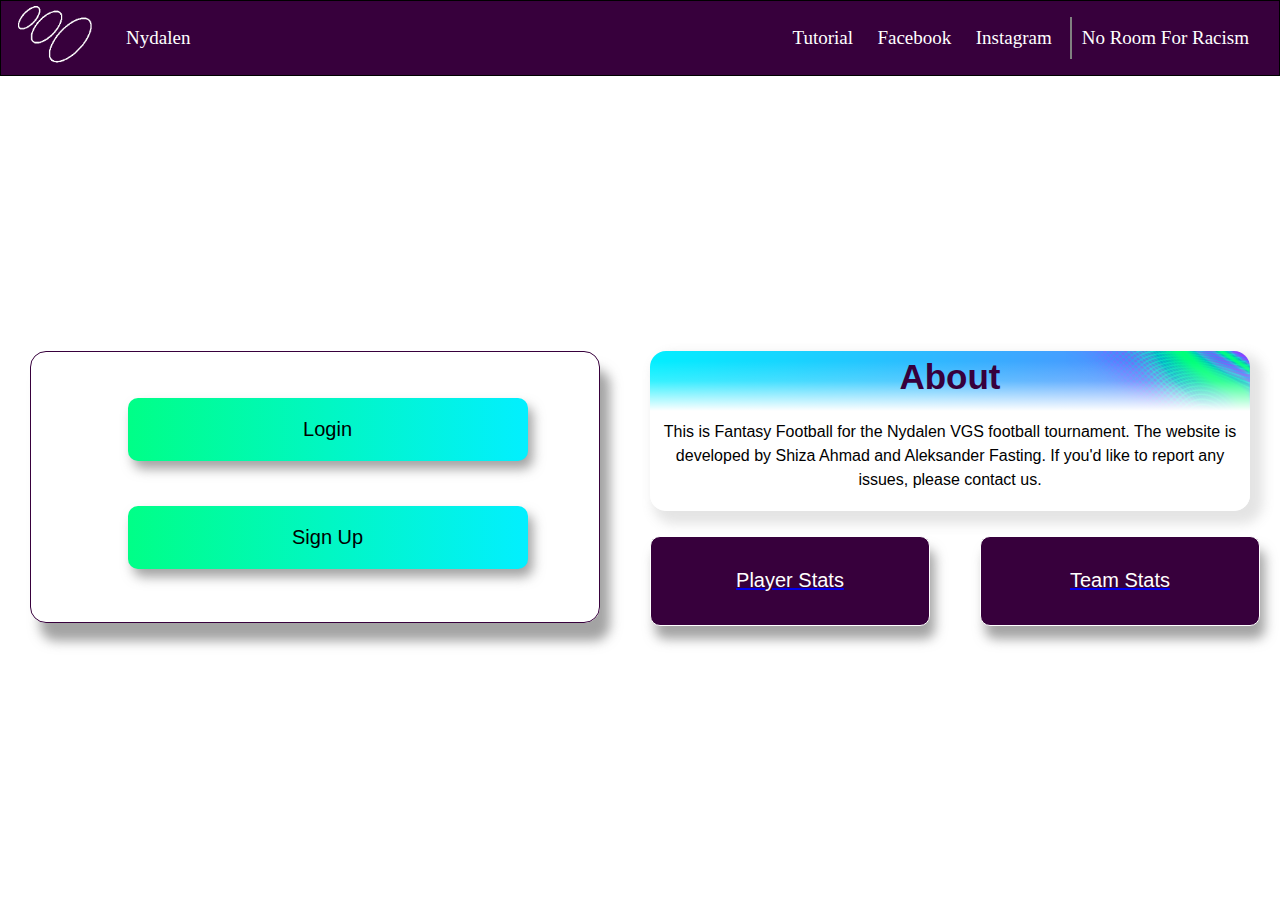
==== index.html @ e24b239e "lol" ====
<!DOCTYPE html>
<html lang="en">
<head>
    <meta charset="UTF-8">
    <meta http-equiv="X-UA-Compatible" content="IE=edge">
    <meta name="viewport" content="width=device-width, initial-scale=1.0">
    <title>Nydalen Fantasy Football</title>
    <link rel="stylesheet" href="index.css">
</head>
<body>
    <header>
        <a href="https://nydalen.vgs.no/"> <img class = "logo" src="logo kopi.png" alt="nydalen logoen" width="90px" height="60px"></a>
        <ul class = "nav_links">
                  <li class = "nydalen" ><a href="https://nydalen.vgs.no/"> Nydalen </a></li>
            
             <div id = "other">
         
                  <li><a class = "other2" href="youtube.html" target = "_blank">Tutorial</a></li>
                  <li><a class = "other1" href="https://www.facebook.com/groups/207348092677151.html" target= "_blank">Facebook</a></li> 

                  <li><a class = "other" href="https://www.instagram.com/nydalen_fotballturnering/" target = "_blank">Instagram</a></li>           
             </div>
     
               <div id = "line"></div>
              <li><a id = "nrfr" href="https://www.premierleague.com/NoRoomForRacism">No Room For Racism</a></li>
    
    </header>
    <div id = "underheader">
        <img src="fantasybannerriktig kopi 6.jpg" alt="">
        
        </div>

        <main>
            <div id="lgsg">
              <a href="login.html">  <button id = "lg">Login</button></a>
              <a href="signup.html"> <button id = "sg">Sign Up</button></a>
            </div>
            <div id="JBender">
                <div id="about">
                    <h2>About</h2>
                    <div id = "p"><p>This is Fantasy Football for the Nydalen VGS football tournament. The website is developed by Shiza Ahmad and Aleksander Fasting. If you'd like to report any issues, please contact us.</p></div>
                </div>
                <div id="WandaM">
                <a href="playerstats.html"><button id="pStats">Player Stats</button></a>
                <a href="teamstats.html"><button id="tStats">Team Stats</button></a>
                </div>
            </div>
        </main>
</body>
</html>
---- index.css ----
*{
    font-family: 'PremierSans-Bold', Arial, 'Helvetica Neue', Helvetica, sans-serif;
}

body{
    margin: 0;
    padding: 0;
    height: 750px;
    display: grid;
    grid-template-columns: repeat(3,1fr);
    grid-template-rows: repeat(10,1fr);
    grid-template-areas: "h h h "
                        "uh uh uh "
                        "uh uh uh "
                        "uh uh uh "
                        "m m m "
                        "m m m "
                        "m m m "
                        "m m m "
                        "m m m "
                        
                      
    ;

}


img{
    width: 100%;
    height: auto;
}

.logo{
    width: 80px;
    height: 65px;
    position: absolute;
    left: 1%;
    top: 1%;
}


header{
    display: flex;
    justify-content: space-between;
    align-items: center;
    grid-area: h;
    background-color: #37003c;  
    border: 1px solid black;
    position: sticky;
    top: 0;
    z-index: 100;
    
}
#underheader{
    grid-area: uh;
   margin-top: 5px;
    width: 100%;
    position: relative;
}   


.nav_links{
    list-style: none;
    padding: 0px 20px;
    display: flex;


}

.nav_links li{
    display: inline-block;
    margin: 10px;

}


.nav_links li a{
    transition: all 0.3s ease 0s;
    text-align: center;
    color:rgb(255, 255, 255);
    text-decoration: none;
    font-size: 19px;
    font-family: 'Times New Roman', Times, serif;

}
.nav_links li a:hover:not(#nrfr){
    transition: all 0.3s ease 0s;
    color:rgb(0, 0, 0);
    background-color: #09fd8b;
    padding: 5px 20px; 
    border-radius: 8px;
    text-decoration: underline;
}
.nydalen{
    position: absolute;
    left: 9%;

}

#other{
position: absolute;
right: 17%;
}
#line{
height: 40px;
width: 0;
border: 1px solid grey;
}


@media only screen and (max-width: 900px){
.nydalen{
   position: absolute;
   left: 11%;
}


}

@media only screen and (max-width: 800px){
.nydalen{
  display: none !important;
}}


@media only screen and (max-width: 600px){
.nav_links li{
   margin: 10px;
   font-size: 14px;
}

header{
   position: relative;
}

#other{
   position: absolute;
   left: 20%;
   width: 800px;
}

#nrfr{
   display: none;
}

.nav_links li a:hover:not(#nrfr){
   transition: all 0.3s ease 0s;
   color:rgb(0, 0, 0);
   background-color: #09fd8b;
   text-decoration-color: rgb(134, 91, 10);
   padding: 3px 10px; 
   border-radius: 8px;
   text-decoration: underline;
}}

h1{
   color: white;
   font-size: 60px;
}

h2{
   color: white;
   font-size: 40px
}

#lgsg{
    background-color: transparent;
    width: 600px;
    height: 270px;
    border-radius: 16px;
    box-shadow: rgb(107 107 107 / 62%) 10px 18px 12px 0px;
    margin-left: 30px;
    position: relative;
    margin-top:50px;
    grid-area: lg;
    border: 1px solid #37003c;
}

#sg{
    border-radius: 10px;
    font-size: 20px;
    background-image: linear-gradient(to right, rgb(0, 255, 135), rgb(2, 239, 255));
    padding: 20px 10px;
    width: 400px;
    border: none;
    position: absolute;
    top: 57%;
    left: 17%;
    box-shadow: rgb(107 107 107 / 62%) 5px 8px 12px 0px;
}
#sg:hover, #lg:hover{
    padding: 18px 7px;
    transition: all 0.3s ease 0s;


}
#lg{
    border-radius: 10px;
    border: none;
    font-size: 20px;
    background-image: linear-gradient(to right, rgb(0, 255, 135), rgb(2, 239, 255));
    padding: 20px 10px;
    width: 400px;
    position: absolute;
    top: 17%;
    left: 17%;
    box-shadow: rgb(107 107 107 / 62%) 5px 8px 12px 0px;
}

#about>h2{
    font-size: 35px;
    position: relative;
    top: 4%;
}

#WandaM{
    grid-area: w;
    display: flex;
}

#about{
    border-radius: 6px;
    background-repeat: no-repeat;
    background-position: 0px center, right top, 0px center;
    background-image: linear-gradient(rgba(255, 255, 255, 0) 10px, rgba(255, 255, 255, 0.2) 30px, white 60px), url(pattern-2-crop-184.d7588c45.png), linear-gradient(to right, rgb(2, 239, 255), rgb(98, 123, 255));
    box-shadow: rgb(107 107 107 / 18%) 8px 8px 12px 5px;
    width: 600px;
    height: 160px;
    border-radius: 16px;
    text-align: center;
    margin-top: 50px;
    margin-left: 30px;
    grid-area: a;
    position: relative;
}

h2{
    color: #37003c;

}

p{
    line-height: 1.5;
}

#p{
    width: auto;
}

main{
    grid-area: m;
    display: flex;
    gap: 20px;
    width: auto;
   /* display: grid;
    grid-template-columns: repeat(6,1fr);
    grid-template-rows: repeat(2,1fr);
    grid-template-areas: "lg lg lg a a a"
    "lg lg lg w w w";*/
}

#pStats{
    transition: all 0.3s ease 0s;
    background-color: #37003c;
    text-align: center;
    border-radius: 10px;
    font-size: 20px;
    color: white;
    text-decoration: none;
    padding: 10px 20px;
    border: 1px solid;
    display: flex;
    align-items: center;
    justify-content: center;
    list-style: none;
    width: 280px;
    height: 90px;
    margin: 25px 30px;
    box-shadow: rgb(107 107 107 / 62%) 5px 13px 12px 0px;

}

#tStats{
    transition: all 0.3s ease 0s;
    background-color: #37003c;
    text-align: center;
    border-radius: 10px;
    font-size: 20px;
    color: white;
    text-decoration: none;
    padding: 10px 20px;
    box-shadow: rgb(107 107 107 / 62%) 5px 13px 12px 0px;
    border: 1px solid;
    display: flex;
    align-items: center;
    justify-content: center;
    list-style: none;
    width: 280px;
    height: 90px;
    margin: 25px 20px;
}

#pStats:hover{
    width: 278px;
    height: 88px;
    background-color: #37003ccb;
    color: black;
}

#tStats:hover{
    padding: 41px 10px;
    background-color: #37003ccb;
    color: black;
}
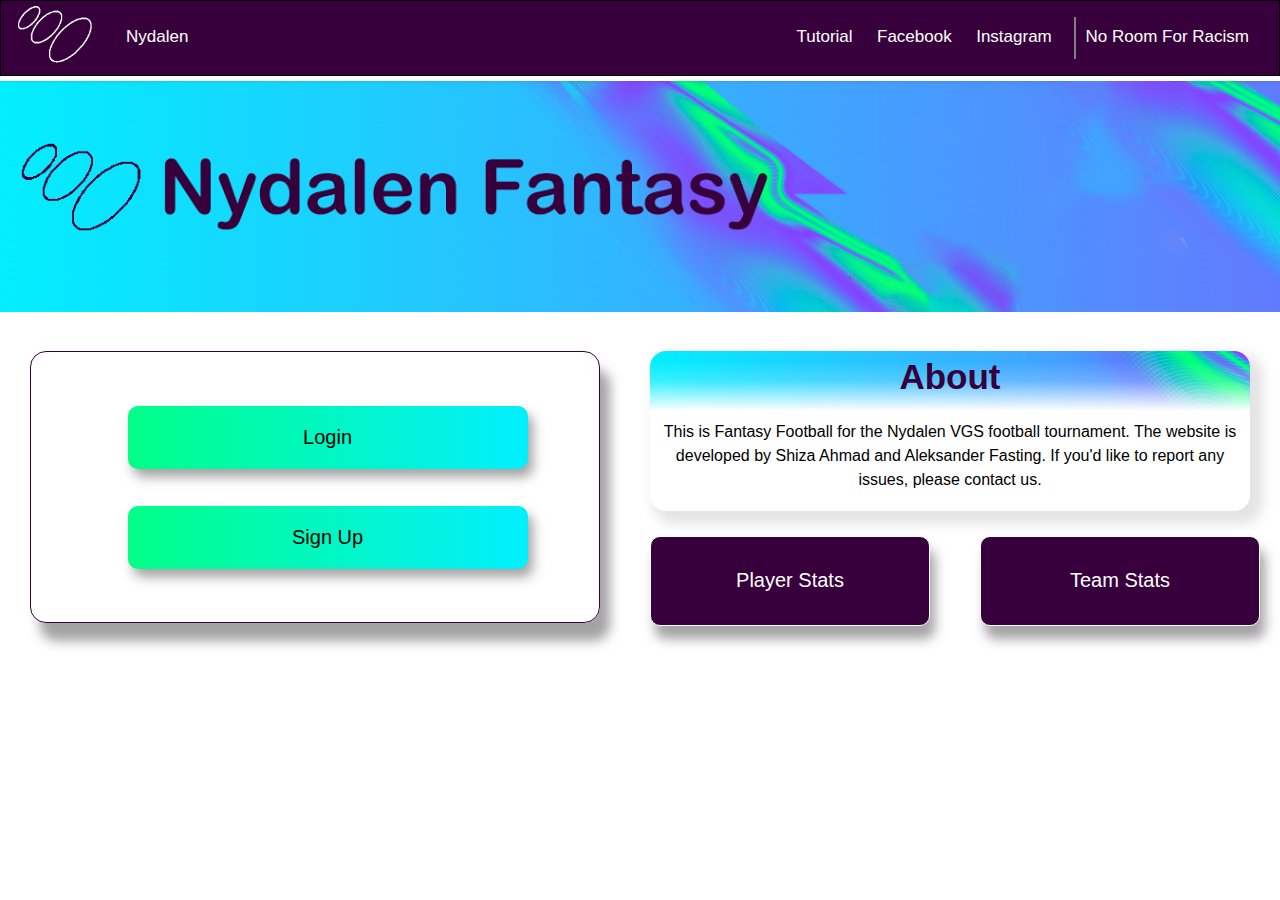
==== commit a99c75bc: "nest siste" ====
--- a/index.html
+++ b/index.html
@@ -26,14 +26,14 @@
     
     </header>
     <div id = "underheader">
-        <img src="fantasybannerriktig kopi 6.jpg" alt="">
+        <img src="fantasybannerriktig kopi arial.jpg" alt="">
         
         </div>
 
         <main>
             <div id="lgsg">
-              <a href="login.html">  <button id = "lg">Login</button></a>
-              <a href="signup.html"> <button id = "sg">Sign Up</button></a>
+              <a href="login.html" target = "_blank">  <button id = "lg">Login</button></a>
+              <a href="signup.html" target = "_blank"> <button id = "sg">Sign Up</button></a>
             </div>
             <div id="JBender">
                 <div id="about">
@@ -41,8 +41,8 @@
                     <div id = "p"><p>This is Fantasy Football for the Nydalen VGS football tournament. The website is developed by Shiza Ahmad and Aleksander Fasting. If you'd like to report any issues, please contact us.</p></div>
                 </div>
                 <div id="WandaM">
-                <a href="playerstats.html"><button id="pStats">Player Stats</button></a>
-                <a href="teamstats.html"><button id="tStats">Team Stats</button></a>
+                <a href="playerstats.html" target = "_blank"><button id="pStats">Player Stats</button></a>
+                <a href="teamstats.html" target = "_blank"><button id="tStats">Team Stats</button></a>
                 </div>
             </div>
         </main>
--- a/index.css
+++ b/index.css
@@ -21,7 +21,7 @@
                         
                       
     ;
-
+font-family: Arial, Helvetica, sans-serif;
 }
 
 
@@ -49,6 +49,8 @@
     position: sticky;
     top: 0;
     z-index: 100;
+    font-family: 'PremierSans-Bold', Arial, 'Helvetica Neue', Helvetica, sans-serif;
+
     
 }
 #underheader{
@@ -63,6 +65,8 @@
     list-style: none;
     padding: 0px 20px;
     display: flex;
+    font-family: 'PremierSans-Bold', Arial, 'Helvetica Neue', Helvetica, sans-serif;
+
 
 
 }
@@ -79,8 +83,7 @@
     text-align: center;
     color:rgb(255, 255, 255);
     text-decoration: none;
-    font-size: 19px;
-    font-family: 'Times New Roman', Times, serif;
+    font-size: 17px;
 
 }
 .nav_links li a:hover:not(#nrfr){
@@ -202,7 +205,7 @@
     padding: 20px 10px;
     width: 400px;
     position: absolute;
-    top: 17%;
+    top: 20%;
     left: 17%;
     box-shadow: rgb(107 107 107 / 62%) 5px 8px 12px 0px;
 }
@@ -273,6 +276,7 @@
     align-items: center;
     justify-content: center;
     list-style: none;
+    text-decoration: none;
     width: 280px;
     height: 90px;
     margin: 25px 30px;
@@ -287,7 +291,6 @@
     border-radius: 10px;
     font-size: 20px;
     color: white;
-    text-decoration: none;
     padding: 10px 20px;
     box-shadow: rgb(107 107 107 / 62%) 5px 13px 12px 0px;
     border: 1px solid;
@@ -300,6 +303,11 @@
     margin: 25px 20px;
 }
 
+a{
+    text-decoration: none;
+
+}
+
 #pStats:hover{
     width: 278px;
     height: 88px;
@@ -313,3 +321,10 @@
     color: black;
 }
 
+@media only screen and (max-width: 1150px){
+    #other{
+        position: absolute;
+        right: 40%;
+    }
+}
+
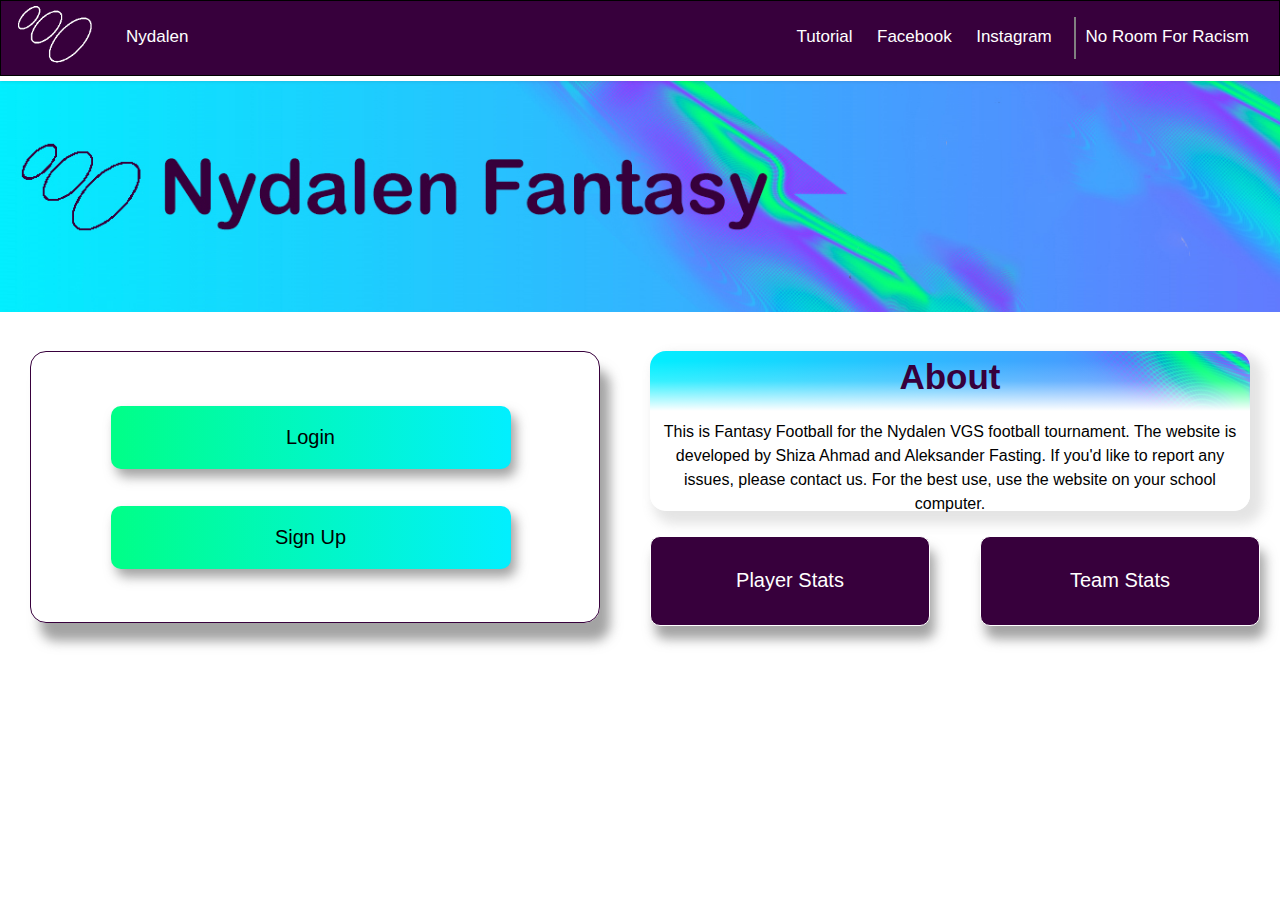
==== commit 5d13911e: "detaljer" ====
--- a/index.html
+++ b/index.html
@@ -38,7 +38,7 @@
             <div id="JBender">
                 <div id="about">
                     <h2>About</h2>
-                    <div id = "p"><p>This is Fantasy Football for the Nydalen VGS football tournament. The website is developed by Shiza Ahmad and Aleksander Fasting. If you'd like to report any issues, please contact us.</p></div>
+                    <div id = "p"><p>This is Fantasy Football for the Nydalen VGS football tournament. The website is developed by Shiza Ahmad and Aleksander Fasting. If you'd like to report any issues, please contact us. For the best use, use the website on your school computer.</p></div>
                 </div>
                 <div id="WandaM">
                 <a href="playerstats.html" target = "_blank"><button id="pStats">Player Stats</button></a>
--- a/index.css
+++ b/index.css
@@ -21,7 +21,7 @@
                         
                       
     ;
-font-family: Arial, Helvetica, sans-serif;
+    font-family: Arial, Helvetica, sans-serif;
 }
 
 
@@ -309,7 +309,7 @@
 }
 
 #pStats:hover{
-    width: 278px;
+ 
     height: 88px;
     background-color: #37003ccb;
     color: black;
@@ -320,11 +320,336 @@
     background-color: #37003ccb;
     color: black;
 }
-
+@media only screen and (max-width: 1300px){
+  
+
+    #sg{
+      
+        position: absolute;
+        top: 57%;
+        left: 14%;
+      
+    }
+    #lg{
+  
+        position: absolute;
+        top: 20%;
+        left: 14%;
+       
+    }
+}
+
+@media only screen and (max-width: 1200px){
+ 
+
+    #sg{
+      
+        position: absolute;
+        top: 57%;
+        left: 14%;
+        padding: 20px 10px;
+        width: 300px;
+    }
+    #lg{
+  
+        position: absolute;
+        top: 20%;
+        left: 14%; 
+        padding: 20px 10px;
+        width: 300px;
+    }
+    main{
+        margin-top: -50px;
+    }
+}
 @media only screen and (max-width: 1150px){
     #other{
         position: absolute;
         right: 40%;
     }
-}
-
+    
+#about{
+    border-radius: 6px;
+    background-repeat: no-repeat;
+    background-position: 0px center, right top, 0px center;
+    background-image: linear-gradient(rgba(255, 255, 255, 0) 10px, rgba(255, 255, 255, 0.2) 30px, white 60px), url(pattern-2-crop-184.d7588c45.png), linear-gradient(to right, rgb(2, 239, 255), rgb(98, 123, 255));
+    box-shadow: rgb(107 107 107 / 18%) 8px 8px 12px 5px;
+    width: 450px;
+    height: 160px;
+    border-radius: 16px;
+    text-align: center;
+    margin-top: 50px;
+    margin-left: 30px;
+    grid-area: a;
+    position: relative;
+}
+p{
+    font-size: 14px;
+}
+#pStats{
+    padding: 10px 20px;
+    width: 200px;
+    height: 90px;
+    margin: 25px 30px;
+    box-shadow: rgb(107 107 107 / 62%) 5px 13px 12px 0px;
+
+}
+
+#tStats{
+    border-radius: 10px;
+    font-size: 20px;
+    width: 200px;
+    height: 90px;
+    margin: 25px 20px;
+}
+
+#sg{
+      
+    position: absolute;
+    top: 57%;
+    left: 14%;
+    padding: 20px 10px;
+    width: 350px;
+}
+#lg{
+
+    position: absolute;
+    top: 20%;
+    left: 14%; 
+    padding: 20px 10px;
+    width: 350px;
+}
+
+}
+
+@media only screen and  (max-width:1030px){
+
+    #sg{
+      
+        position: absolute;
+        top: 57%;
+        left: 14%;
+        padding: 20px 10px;
+        width: 270px;
+    }
+    #lg{
+    
+        position: absolute;
+        top: 20%;
+        left: 14%; 
+        padding: 20px 10px;
+        width: 270px;
+    }
+
+}
+
+
+@media only screen and (max-width: 900px){
+
+    #sg{
+      
+    position: absolute;
+    top: 57%;
+    left: 14%;
+    padding: 20px 10px;
+    width: 250px;
+}
+#lg{
+
+    position: absolute;
+    top: 20%;
+    left: 14%; 
+    padding: 20px 10px;
+    width: 250px;
+}
+#pStats{
+    padding: 10px 20px;
+    width: 150px;
+    height: 90px;
+    margin: 25px 30px;
+    box-shadow: rgb(107 107 107 / 62%) 5px 13px 12px 0px;
+
+}
+
+#tStats{
+    border-radius: 10px;
+    font-size: 20px;
+    width: 150px;
+    height: 90px;
+    margin: 25px 20px;
+}
+    
+#about{
+    width: 350px;
+    height: 160px;
+    border-radius: 16px;
+    text-align: center;
+    margin-top: 50px;
+    margin-left: 30px;
+    grid-area: a;
+    position: relative;
+}
+
+}
+
+@media only screen and (max-width: 800px){
+    .nydalen{
+      display: none !important;
+    }
+ 
+    main{
+        margin-top: -80px;}
+
+        #sg{
+      
+            position: absolute;
+            top: 57%;
+            left: 14%;
+            padding: 20px 10px;
+            width: 190px;
+        }
+        #lg{
+        
+            position: absolute;
+            top: 20%;
+            left: 14%; 
+            padding: 20px 10px;
+            width: 190px;
+        }
+}
+@media only screen and (max-width: 730px){
+    #sg{
+      
+        position: absolute;
+        top: 57%;
+        left: 14%;
+        padding: 20px 10px;
+        width: 160px;
+    }
+    #lg{
+    
+        position: absolute;
+        top: 20%;
+        left: 14%; 
+        padding: 20px 10px;
+        width: 160px;
+    }
+}
+@media only screen and (max-width: 670px){
+    #sg{
+      
+        position: absolute;
+        top: 57%;
+        left: 14%;
+        padding: 20px 10px;
+        width: 130px;
+    }
+    #lg{
+    
+        position: absolute;
+        top: 20%;
+        left: 14%; 
+        padding: 20px 10px;
+        width: 130px;
+    }
+ 
+}
+
+@media only screen and (max-width: 640px){
+    body{
+        overflow-x:hidden ;
+    }
+    #sg{
+      
+        position: absolute;
+        top: 57%;
+        left: 14%;
+        padding: 20px 10px;
+        width: 330px;
+    }
+    #lg{
+    
+        position: absolute;
+        top: 20%;
+        left: 14%; 
+        padding: 20px 10px;
+        width: 330px;
+    }
+    main{
+        display: block;
+    }
+
+    #lgsg{
+        width: 500px;
+    }
+
+    #about{
+        width: 500px;
+    }
+    #pStats{
+        padding: 10px 20px;
+        width: 220px;
+        height: 90px;
+        margin: 25px 30px;
+        box-shadow: rgb(107 107 107 / 62%) 5px 13px 12px 0px;
+    
+    }
+    
+    #tStats{
+        border-radius: 10px;
+        font-size: 20px;
+        width: 220px;
+        height: 90px;
+        margin: 25px 20px;
+    }
+}
+
+
+@media only screen and (max-width: 550px){
+    main{
+        margin-top: -130px;
+    }
+    #sg{
+      
+        position: absolute;
+        top: 57%;
+        left: 14%;
+        padding: 10px 5px;
+        width: 290px;
+    }
+    #lg{
+    
+        position: absolute;
+        top: 20%;
+        left: 14%; 
+        padding: 10px 5px;
+        width: 290px;
+    }
+    #lgsg{
+        width: 400px;
+        height: 180px;
+    }
+    #about{
+        width: 400px;
+        margin-left: 35px;
+    }
+    #pStats{
+        padding: 10px 20px;
+        width: 170px;
+        height: 90px;
+        margin: 25px 35kkpx;
+        box-shadow: rgb(107 107 107 / 62%) 5px 13px 12px 0px;
+    
+    }
+    
+    #tStats{
+        border-radius: 10px;
+        font-size: 20px;
+        width: 170px;
+        height: 90px;
+        margin: 25px 25px;
+    }
+    #about>h2{
+        font-size:30px;
+    }
+}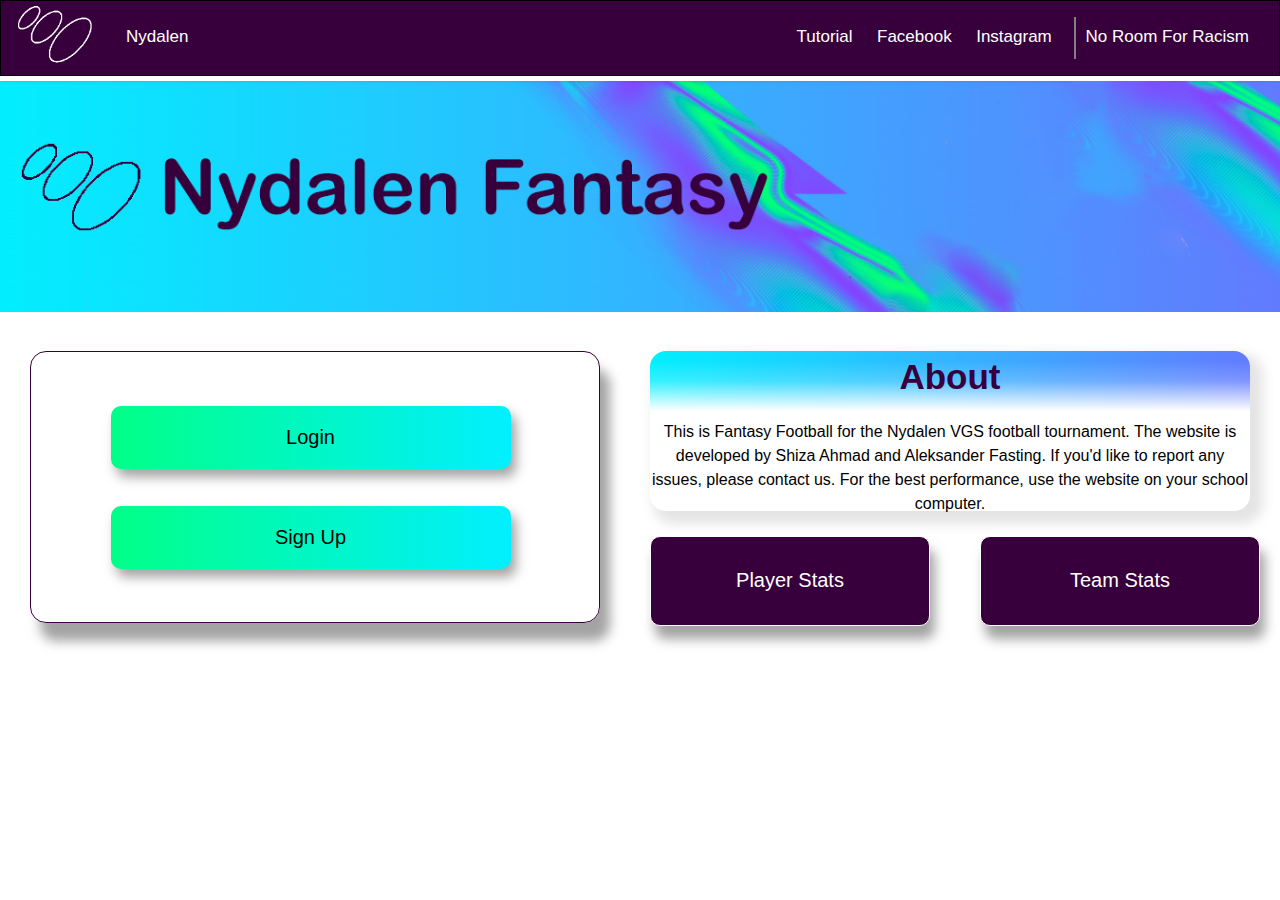
==== commit 8b3f71f2: "change structure" ====
--- a/index.html
+++ b/index.html
@@ -5,17 +5,17 @@
     <meta http-equiv="X-UA-Compatible" content="IE=edge">
     <meta name="viewport" content="width=device-width, initial-scale=1.0">
     <title>Nydalen Fantasy Football</title>
-    <link rel="stylesheet" href="index.css">
+    <link rel="stylesheet" href="stylesheets/index.css">
 </head>
 <body>
     <header>
-        <a href="https://nydalen.vgs.no/"> <img class = "logo" src="logo kopi.png" alt="nydalen logoen" width="90px" height="60px"></a>
+        <a href="https://nydalen.vgs.no/"> <img class = "logo" src="img/logo kopi.png" alt="nydalen logoen" width="90px" height="60px"></a>
         <ul class = "nav_links">
                   <li class = "nydalen" ><a href="https://nydalen.vgs.no/"> Nydalen </a></li>
             
              <div id = "other">
          
-                  <li><a class = "other2" href="youtube.html" target = "_blank">Tutorial</a></li>
+                  <li><a class = "other2" href="youtube.com" target = "_blank">Tutorial</a></li>
                   <li><a class = "other1" href="https://www.facebook.com/groups/207348092677151.html" target= "_blank">Facebook</a></li> 
 
                   <li><a class = "other" href="https://www.instagram.com/nydalen_fotballturnering/" target = "_blank">Instagram</a></li>           
@@ -26,7 +26,7 @@
     
     </header>
     <div id = "underheader">
-        <img src="fantasybannerriktig kopi arial.jpg" alt="">
+        <img src="img/fantasybannerriktig kopi arial.jpg" alt="">
         
         </div>
 
@@ -38,7 +38,7 @@
             <div id="JBender">
                 <div id="about">
                     <h2>About</h2>
-                    <div id = "p"><p>This is Fantasy Football for the Nydalen VGS football tournament. The website is developed by Shiza Ahmad and Aleksander Fasting. If you'd like to report any issues, please contact us. For the best use, use the website on your school computer.</p></div>
+                    <div id = "p"><p>This is Fantasy Football for the Nydalen VGS football tournament. The website is developed by Shiza Ahmad and Aleksander Fasting. If you'd like to report any issues, please contact us. For the best performance, use the website on your school computer.</p></div>
                 </div>
                 <div id="WandaM">
                 <a href="playerstats.html" target = "_blank"><button id="pStats">Player Stats</button></a>
--- a/stylesheets/index.css
+++ b/stylesheets/index.css
@@ -0,0 +1,655 @@
+*{
+    font-family: 'PremierSans-Bold', Arial, 'Helvetica Neue', Helvetica, sans-serif;
+}
+
+body{
+    margin: 0;
+    padding: 0;
+    height: 750px;
+    display: grid;
+    grid-template-columns: repeat(3,1fr);
+    grid-template-rows: repeat(10,1fr);
+    grid-template-areas: "h h h "
+                        "uh uh uh "
+                        "uh uh uh "
+                        "uh uh uh "
+                        "m m m "
+                        "m m m "
+                        "m m m "
+                        "m m m "
+                        "m m m "
+                        
+                      
+    ;
+    font-family: Arial, Helvetica, sans-serif;
+}
+
+
+img{
+    width: 100%;
+    height: auto;
+}
+
+.logo{
+    width: 80px;
+    height: 65px;
+    position: absolute;
+    left: 1%;
+    top: 1%;
+}
+
+
+header{
+    display: flex;
+    justify-content: space-between;
+    align-items: center;
+    grid-area: h;
+    background-color: #37003c;  
+    border: 1px solid black;
+    position: sticky;
+    top: 0;
+    z-index: 100;
+    font-family: 'PremierSans-Bold', Arial, 'Helvetica Neue', Helvetica, sans-serif;
+
+    
+}
+#underheader{
+    grid-area: uh;
+   margin-top: 5px;
+    width: 100%;
+    position: relative;
+}   
+
+
+.nav_links{
+    list-style: none;
+    padding: 0px 20px;
+    display: flex;
+    font-family: 'PremierSans-Bold', Arial, 'Helvetica Neue', Helvetica, sans-serif;
+
+
+
+}
+
+.nav_links li{
+    display: inline-block;
+    margin: 10px;
+
+}
+
+
+.nav_links li a{
+    transition: all 0.3s ease 0s;
+    text-align: center;
+    color:rgb(255, 255, 255);
+    text-decoration: none;
+    font-size: 17px;
+
+}
+.nav_links li a:hover:not(#nrfr){
+    transition: all 0.3s ease 0s;
+    color:rgb(0, 0, 0);
+    background-color: #09fd8b;
+    padding: 5px 20px; 
+    border-radius: 8px;
+    text-decoration: underline;
+}
+.nydalen{
+    position: absolute;
+    left: 9%;
+
+}
+
+#other{
+position: absolute;
+right: 17%;
+}
+#line{
+height: 40px;
+width: 0;
+border: 1px solid grey;
+}
+
+
+@media only screen and (max-width: 900px){
+.nydalen{
+   position: absolute;
+   left: 11%;
+}
+
+
+}
+
+@media only screen and (max-width: 800px){
+.nydalen{
+  display: none !important;
+}}
+
+
+@media only screen and (max-width: 600px){
+.nav_links li{
+   margin: 10px;
+   font-size: 14px;
+}
+
+header{
+   position: relative;
+}
+
+#other{
+   position: absolute;
+   left: 20%;
+   width: 800px;
+}
+
+#nrfr{
+   display: none;
+}
+
+.nav_links li a:hover:not(#nrfr){
+   transition: all 0.3s ease 0s;
+   color:rgb(0, 0, 0);
+   background-color: #09fd8b;
+   text-decoration-color: rgb(134, 91, 10);
+   padding: 3px 10px; 
+   border-radius: 8px;
+   text-decoration: underline;
+}}
+
+h1{
+   color: white;
+   font-size: 60px;
+}
+
+h2{
+   color: white;
+   font-size: 40px
+}
+
+#lgsg{
+    background-color: transparent;
+    width: 600px;
+    height: 270px;
+    border-radius: 16px;
+    box-shadow: rgb(107 107 107 / 62%) 10px 18px 12px 0px;
+    margin-left: 30px;
+    position: relative;
+    margin-top:50px;
+    grid-area: lg;
+    border: 1px solid #37003c;
+}
+
+#sg{
+    border-radius: 10px;
+    font-size: 20px;
+    background-image: linear-gradient(to right, rgb(0, 255, 135), rgb(2, 239, 255));
+    padding: 20px 10px;
+    width: 400px;
+    border: none;
+    position: absolute;
+    top: 57%;
+    left: 17%;
+    box-shadow: rgb(107 107 107 / 62%) 5px 8px 12px 0px;
+}
+#sg:hover, #lg:hover{
+    padding: 18px 7px;
+    transition: all 0.3s ease 0s;
+
+
+}
+#lg{
+    border-radius: 10px;
+    border: none;
+    font-size: 20px;
+    background-image: linear-gradient(to right, rgb(0, 255, 135), rgb(2, 239, 255));
+    padding: 20px 10px;
+    width: 400px;
+    position: absolute;
+    top: 20%;
+    left: 17%;
+    box-shadow: rgb(107 107 107 / 62%) 5px 8px 12px 0px;
+}
+
+#about>h2{
+    font-size: 35px;
+    position: relative;
+    top: 4%;
+}
+
+#WandaM{
+    grid-area: w;
+    display: flex;
+}
+
+#about{
+    border-radius: 6px;
+    background-repeat: no-repeat;
+    background-position: 0px center, right top, 0px center;
+    background-image: linear-gradient(rgba(255, 255, 255, 0) 10px, rgba(255, 255, 255, 0.2) 30px, white 60px), url(pattern-2-crop-184.d7588c45.png), linear-gradient(to right, rgb(2, 239, 255), rgb(98, 123, 255));
+    box-shadow: rgb(107 107 107 / 18%) 8px 8px 12px 5px;
+    width: 600px;
+    height: 160px;
+    border-radius: 16px;
+    text-align: center;
+    margin-top: 50px;
+    margin-left: 30px;
+    grid-area: a;
+    position: relative;
+}
+
+h2{
+    color: #37003c;
+
+}
+
+p{
+    line-height: 1.5;
+}
+
+#p{
+    width: auto;
+}
+
+main{
+    grid-area: m;
+    display: flex;
+    gap: 20px;
+    width: auto;
+   /* display: grid;
+    grid-template-columns: repeat(6,1fr);
+    grid-template-rows: repeat(2,1fr);
+    grid-template-areas: "lg lg lg a a a"
+    "lg lg lg w w w";*/
+}
+
+#pStats{
+    transition: all 0.3s ease 0s;
+    background-color: #37003c;
+    text-align: center;
+    border-radius: 10px;
+    font-size: 20px;
+    color: white;
+    text-decoration: none;
+    padding: 10px 20px;
+    border: 1px solid;
+    display: flex;
+    align-items: center;
+    justify-content: center;
+    list-style: none;
+    text-decoration: none;
+    width: 280px;
+    height: 90px;
+    margin: 25px 30px;
+    box-shadow: rgb(107 107 107 / 62%) 5px 13px 12px 0px;
+
+}
+
+#tStats{
+    transition: all 0.3s ease 0s;
+    background-color: #37003c;
+    text-align: center;
+    border-radius: 10px;
+    font-size: 20px;
+    color: white;
+    padding: 10px 20px;
+    box-shadow: rgb(107 107 107 / 62%) 5px 13px 12px 0px;
+    border: 1px solid;
+    display: flex;
+    align-items: center;
+    justify-content: center;
+    list-style: none;
+    width: 280px;
+    height: 90px;
+    margin: 25px 20px;
+}
+
+a{
+    text-decoration: none;
+
+}
+
+#pStats:hover{
+ 
+    height: 88px;
+    background-color: #37003ccb;
+    color: black;
+}
+
+#tStats:hover{
+    padding: 41px 10px;
+    background-color: #37003ccb;
+    color: black;
+}
+@media only screen and (max-width: 1300px){
+  
+
+    #sg{
+      
+        position: absolute;
+        top: 57%;
+        left: 14%;
+      
+    }
+    #lg{
+  
+        position: absolute;
+        top: 20%;
+        left: 14%;
+       
+    }
+}
+
+@media only screen and (max-width: 1200px){
+ 
+
+    #sg{
+      
+        position: absolute;
+        top: 57%;
+        left: 14%;
+        padding: 20px 10px;
+        width: 300px;
+    }
+    #lg{
+  
+        position: absolute;
+        top: 20%;
+        left: 14%; 
+        padding: 20px 10px;
+        width: 300px;
+    }
+    main{
+        margin-top: -50px;
+    }
+}
+@media only screen and (max-width: 1150px){
+    #other{
+        position: absolute;
+        right: 40%;
+    }
+    
+#about{
+    border-radius: 6px;
+    background-repeat: no-repeat;
+    background-position: 0px center, right top, 0px center;
+    background-image: linear-gradient(rgba(255, 255, 255, 0) 10px, rgba(255, 255, 255, 0.2) 30px, white 60px), url(pattern-2-crop-184.d7588c45.png), linear-gradient(to right, rgb(2, 239, 255), rgb(98, 123, 255));
+    box-shadow: rgb(107 107 107 / 18%) 8px 8px 12px 5px;
+    width: 450px;
+    height: 160px;
+    border-radius: 16px;
+    text-align: center;
+    margin-top: 50px;
+    margin-left: 30px;
+    grid-area: a;
+    position: relative;
+}
+p{
+    font-size: 14px;
+}
+#pStats{
+    padding: 10px 20px;
+    width: 200px;
+    height: 90px;
+    margin: 25px 30px;
+    box-shadow: rgb(107 107 107 / 62%) 5px 13px 12px 0px;
+
+}
+
+#tStats{
+    border-radius: 10px;
+    font-size: 20px;
+    width: 200px;
+    height: 90px;
+    margin: 25px 20px;
+}
+
+#sg{
+      
+    position: absolute;
+    top: 57%;
+    left: 14%;
+    padding: 20px 10px;
+    width: 350px;
+}
+#lg{
+
+    position: absolute;
+    top: 20%;
+    left: 14%; 
+    padding: 20px 10px;
+    width: 350px;
+}
+
+}
+
+@media only screen and  (max-width:1030px){
+
+    #sg{
+      
+        position: absolute;
+        top: 57%;
+        left: 14%;
+        padding: 20px 10px;
+        width: 270px;
+    }
+    #lg{
+    
+        position: absolute;
+        top: 20%;
+        left: 14%; 
+        padding: 20px 10px;
+        width: 270px;
+    }
+
+}
+
+
+@media only screen and (max-width: 900px){
+
+    #sg{
+      
+    position: absolute;
+    top: 57%;
+    left: 14%;
+    padding: 20px 10px;
+    width: 250px;
+}
+#lg{
+
+    position: absolute;
+    top: 20%;
+    left: 14%; 
+    padding: 20px 10px;
+    width: 250px;
+}
+#pStats{
+    padding: 10px 20px;
+    width: 150px;
+    height: 90px;
+    margin: 25px 30px;
+    box-shadow: rgb(107 107 107 / 62%) 5px 13px 12px 0px;
+
+}
+
+#tStats{
+    border-radius: 10px;
+    font-size: 20px;
+    width: 150px;
+    height: 90px;
+    margin: 25px 20px;
+}
+    
+#about{
+    width: 350px;
+    height: 160px;
+    border-radius: 16px;
+    text-align: center;
+    margin-top: 50px;
+    margin-left: 30px;
+    grid-area: a;
+    position: relative;
+}
+
+}
+
+@media only screen and (max-width: 800px){
+    .nydalen{
+      display: none !important;
+    }
+ 
+    main{
+        margin-top: -80px;}
+
+        #sg{
+      
+            position: absolute;
+            top: 57%;
+            left: 14%;
+            padding: 20px 10px;
+            width: 190px;
+        }
+        #lg{
+        
+            position: absolute;
+            top: 20%;
+            left: 14%; 
+            padding: 20px 10px;
+            width: 190px;
+        }
+}
+@media only screen and (max-width: 730px){
+    #sg{
+      
+        position: absolute;
+        top: 57%;
+        left: 14%;
+        padding: 20px 10px;
+        width: 160px;
+    }
+    #lg{
+    
+        position: absolute;
+        top: 20%;
+        left: 14%; 
+        padding: 20px 10px;
+        width: 160px;
+    }
+}
+@media only screen and (max-width: 670px){
+    #sg{
+      
+        position: absolute;
+        top: 57%;
+        left: 14%;
+        padding: 20px 10px;
+        width: 130px;
+    }
+    #lg{
+    
+        position: absolute;
+        top: 20%;
+        left: 14%; 
+        padding: 20px 10px;
+        width: 130px;
+    }
+ 
+}
+
+@media only screen and (max-width: 640px){
+    body{
+        overflow-x:hidden ;
+    }
+    #sg{
+      
+        position: absolute;
+        top: 57%;
+        left: 14%;
+        padding: 20px 10px;
+        width: 330px;
+    }
+    #lg{
+    
+        position: absolute;
+        top: 20%;
+        left: 14%; 
+        padding: 20px 10px;
+        width: 330px;
+    }
+    main{
+        display: block;
+    }
+
+    #lgsg{
+        width: 500px;
+    }
+
+    #about{
+        width: 500px;
+    }
+    #pStats{
+        padding: 10px 20px;
+        width: 220px;
+        height: 90px;
+        margin: 25px 30px;
+        box-shadow: rgb(107 107 107 / 62%) 5px 13px 12px 0px;
+    
+    }
+    
+    #tStats{
+        border-radius: 10px;
+        font-size: 20px;
+        width: 220px;
+        height: 90px;
+        margin: 25px 20px;
+    }
+}
+
+
+@media only screen and (max-width: 550px){
+    main{
+        margin-top: -130px;
+    }
+    #sg{
+      
+        position: absolute;
+        top: 57%;
+        left: 14%;
+        padding: 10px 5px;
+        width: 290px;
+    }
+    #lg{
+    
+        position: absolute;
+        top: 20%;
+        left: 14%; 
+        padding: 10px 5px;
+        width: 290px;
+    }
+    #lgsg{
+        width: 400px;
+        height: 180px;
+    }
+    #about{
+        width: 400px;
+        margin-left: 35px;
+    }
+    #pStats{
+        padding: 10px 20px;
+        width: 170px;
+        height: 90px;
+        margin: 25px 35kkpx;
+        box-shadow: rgb(107 107 107 / 62%) 5px 13px 12px 0px;
+    
+    }
+    
+    #tStats{
+        border-radius: 10px;
+        font-size: 20px;
+        width: 170px;
+        height: 90px;
+        margin: 25px 25px;
+    }
+    #about>h2{
+        font-size:30px;
+    }
+}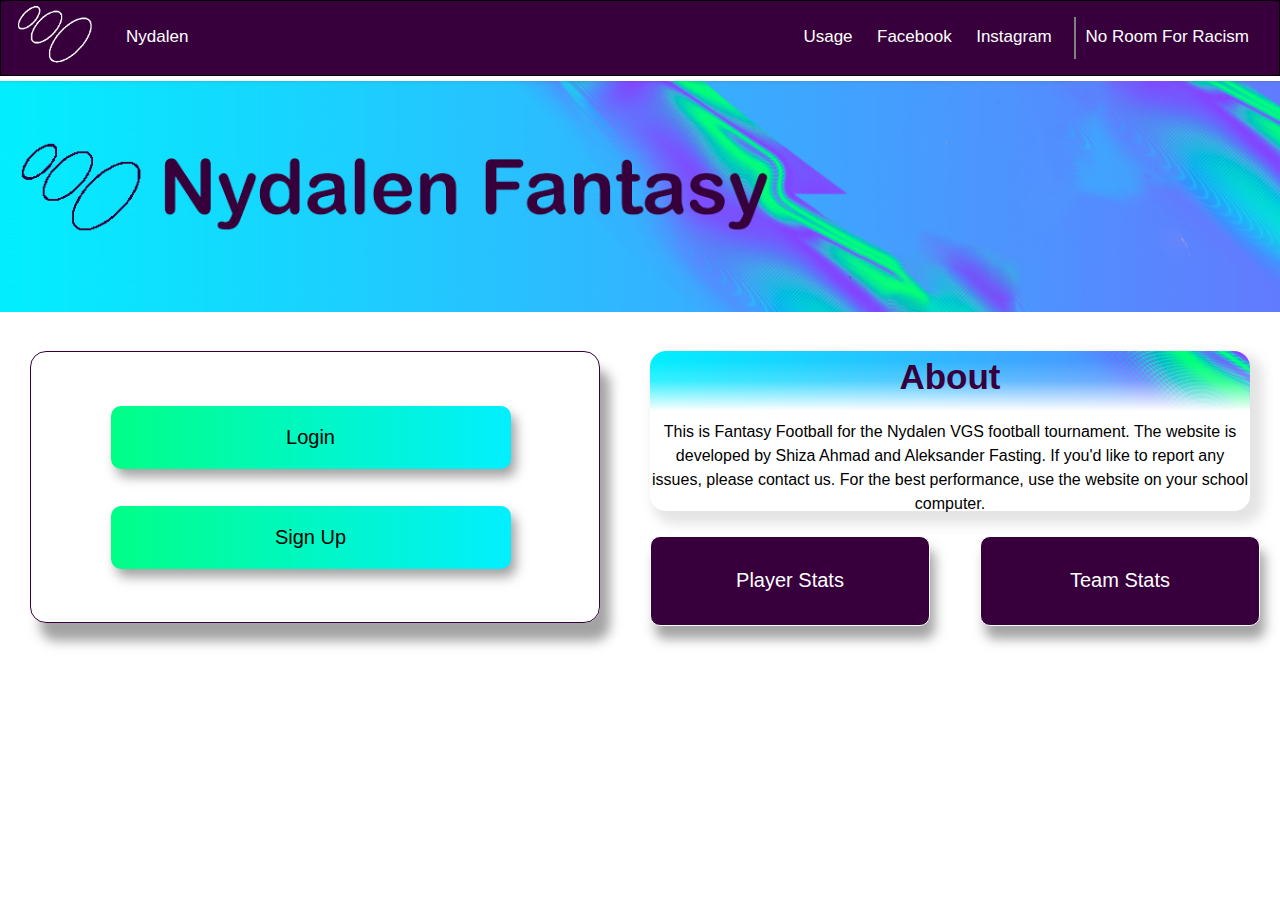
==== commit ba8bb3e4: "GW1 Patch" ====
--- a/index.html
+++ b/index.html
@@ -15,7 +15,7 @@
             
              <div id = "other">
          
-                  <li><a class = "other2" href="youtube.com" target = "_blank">Tutorial</a></li>
+                  <li><a class = "other2" href="Reglement_Fantasy.pdf" target = "_blank">Usage</a></li>
                   <li><a class = "other1" href="https://www.facebook.com/groups/207348092677151.html" target= "_blank">Facebook</a></li> 
 
                   <li><a class = "other" href="https://www.instagram.com/nydalen_fotballturnering/" target = "_blank">Instagram</a></li>           
--- a/stylesheets/index.css
+++ b/stylesheets/index.css
@@ -29,6 +29,21 @@
     width: 100%;
     height: auto;
 }
+#about{
+    border-radius: 6px;
+    background-repeat: no-repeat;
+    background-position: 0px center, right top, 0px center;
+    background-image: linear-gradient(rgba(255, 255, 255, 0) 10px, rgba(255, 255, 255, 0.2) 30px, white 60px), url(../img/pattern-2-crop-184.d7588c45.png), linear-gradient(to right, rgb(2, 239, 255), rgb(98, 123, 255));
+    box-shadow: rgb(107 107 107 / 18%) 8px 8px 12px 5px;
+    width: 600px;
+    height: 170px;
+    border-radius: 16px;
+    text-align: center;
+    margin-top: 50px;
+    margin-left: 30px;
+    grid-area: a;
+    position: relative;
+}
 
 .logo{
     width: 80px;
@@ -225,7 +240,7 @@
     border-radius: 6px;
     background-repeat: no-repeat;
     background-position: 0px center, right top, 0px center;
-    background-image: linear-gradient(rgba(255, 255, 255, 0) 10px, rgba(255, 255, 255, 0.2) 30px, white 60px), url(pattern-2-crop-184.d7588c45.png), linear-gradient(to right, rgb(2, 239, 255), rgb(98, 123, 255));
+    background-image: linear-gradient(rgba(255, 255, 255, 0) 10px, rgba(255, 255, 255, 0.2) 30px, white 60px), url(../img/pattern-2-crop-184.d7588c45.png), linear-gradient(to right, rgb(2, 239, 255), rgb(98, 123, 255));
     box-shadow: rgb(107 107 107 / 18%) 8px 8px 12px 5px;
     width: 600px;
     height: 160px;
@@ -372,7 +387,7 @@
     border-radius: 6px;
     background-repeat: no-repeat;
     background-position: 0px center, right top, 0px center;
-    background-image: linear-gradient(rgba(255, 255, 255, 0) 10px, rgba(255, 255, 255, 0.2) 30px, white 60px), url(pattern-2-crop-184.d7588c45.png), linear-gradient(to right, rgb(2, 239, 255), rgb(98, 123, 255));
+    background-image: linear-gradient(rgba(255, 255, 255, 0) 10px, rgba(255, 255, 255, 0.2) 30px, white 60px), url(../img/pattern-2-crop-184.d7588c45.png), linear-gradient(to right, rgb(2, 239, 255), rgb(98, 123, 255));
     box-shadow: rgb(107 107 107 / 18%) 8px 8px 12px 5px;
     width: 450px;
     height: 160px;
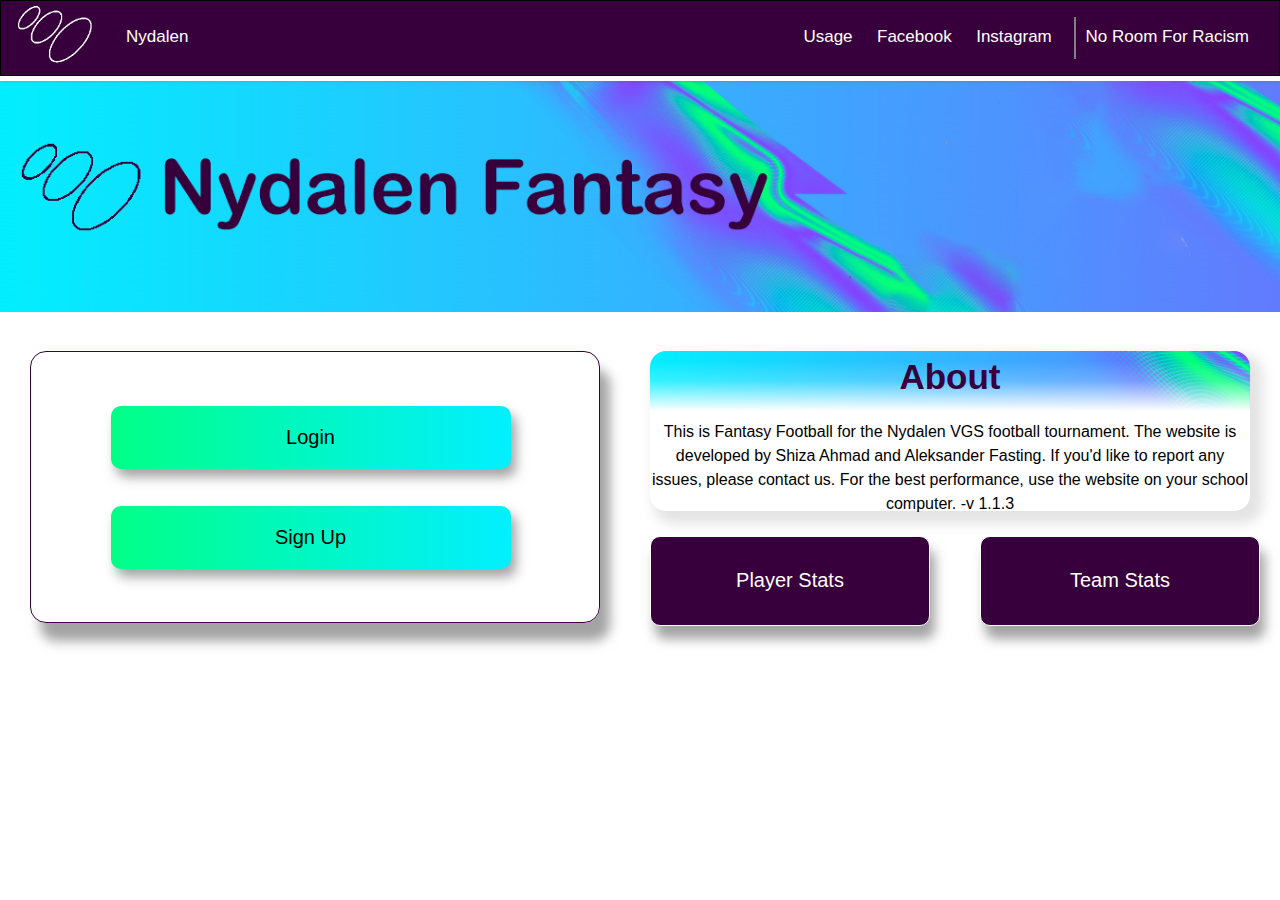
==== commit 7af20504: "-v 1.1.3" ====
--- a/index.html
+++ b/index.html
@@ -38,7 +38,7 @@
             <div id="JBender">
                 <div id="about">
                     <h2>About</h2>
-                    <div id = "p"><p>This is Fantasy Football for the Nydalen VGS football tournament. The website is developed by Shiza Ahmad and Aleksander Fasting. If you'd like to report any issues, please contact us. For the best performance, use the website on your school computer.</p></div>
+                    <div id = "p"><p>This is Fantasy Football for the Nydalen VGS football tournament. The website is developed by Shiza Ahmad and Aleksander Fasting. If you'd like to report any issues, please contact us. For the best performance, use the website on your school computer. -v 1.1.3</p></div>
                 </div>
                 <div id="WandaM">
                 <a href="playerstats.html" target = "_blank"><button id="pStats">Player Stats</button></a>
